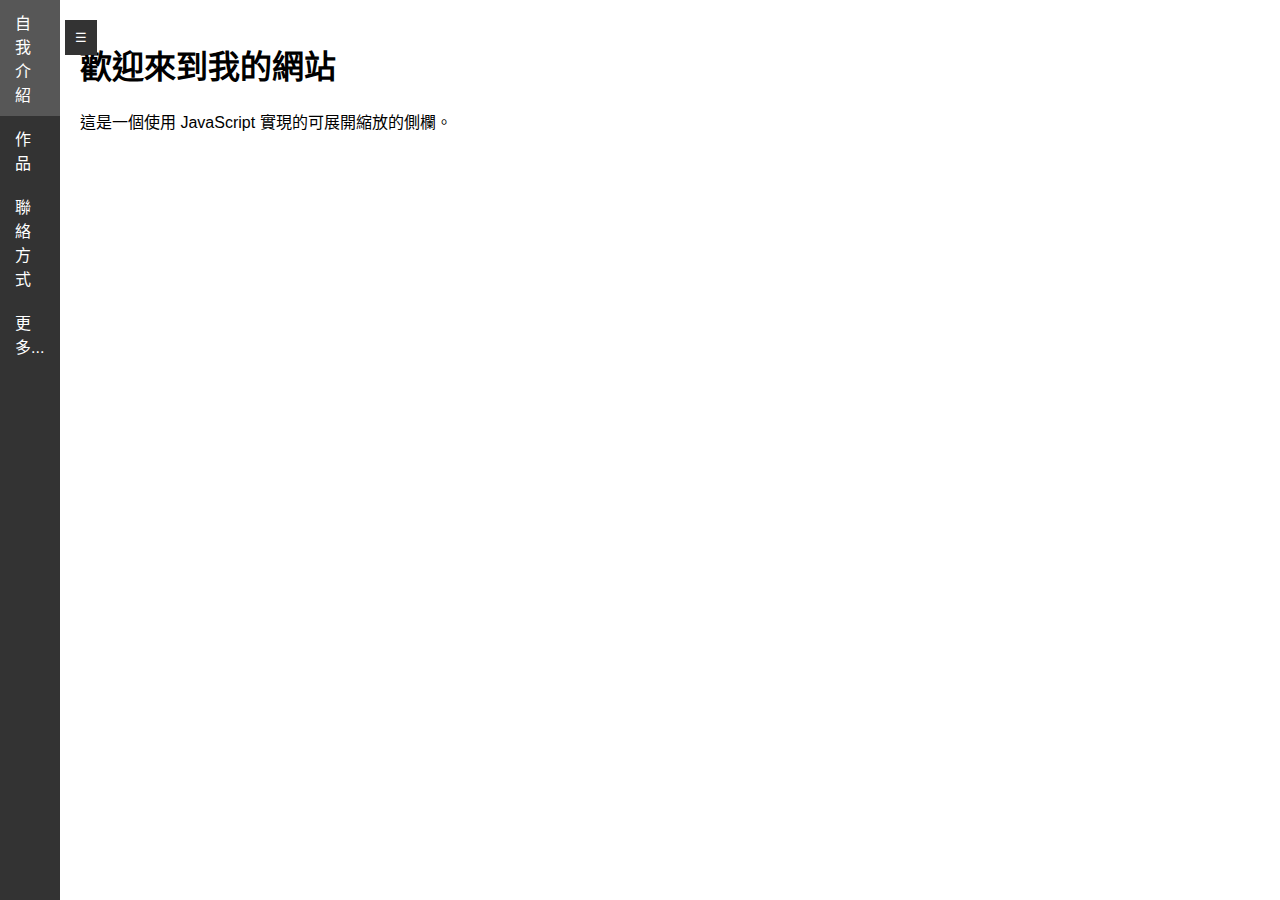
==== hw6.2/index.html @ 7b9666ff "Create index.html" ====
<!DOCTYPE html>
<html lang="zh-TW">
<head>
    <meta charset="UTF-8">
    <meta name="viewport" content="width=device-width, initial-scale=1.0">
    <title>可展開縮放的側欄 - JavaScript</title>
    <style>
        body {
            margin: 0;
            font-family: Arial, sans-serif;
            display: flex;
        }
        .sidebar {
            width: 60px;
            height: 100vh;
            background-color: #333;
            overflow-x: hidden;
            transition: width 0.5s;
        }
        .sidebar.expanded {
            width: 250px;
        }
        .sidebar a {
            display: block;
            padding: 10px 15px;
            color: white;
            text-decoration: none;
        }
        .sidebar a:hover {
            background-color: #575757;
        }
        .content {
            flex: 1;
            padding: 20px;
        }
        .toggle-btn {
            position: absolute;
            top: 20px;
            left: 65px;
            cursor: pointer;
            background-color: #333;
            color: white;
            border: none;
            padding: 10px;
        }
    </style>
</head>
<body>
    <div class="sidebar" id="sidebar">
        <a href="#" onclick="showContent('about')">自我介紹</a>
        <a href="#" onclick="showContent('projects')">作品</a>
        <a href="#" onclick="showContent('contact')">聯絡方式</a>
        <a href="#" onclick="showContent('more')">更多...</a>
    </div>
    <button class="toggle-btn" id="toggleBtn">☰</button>
    <div class="content" id="content">
        <h1>歡迎來到我的網站</h1>
        <p>這是一個使用 JavaScript 實現的可展開縮放的側欄。</p>
    </div>
    <script src="script.js"></script>
</body>
</html>
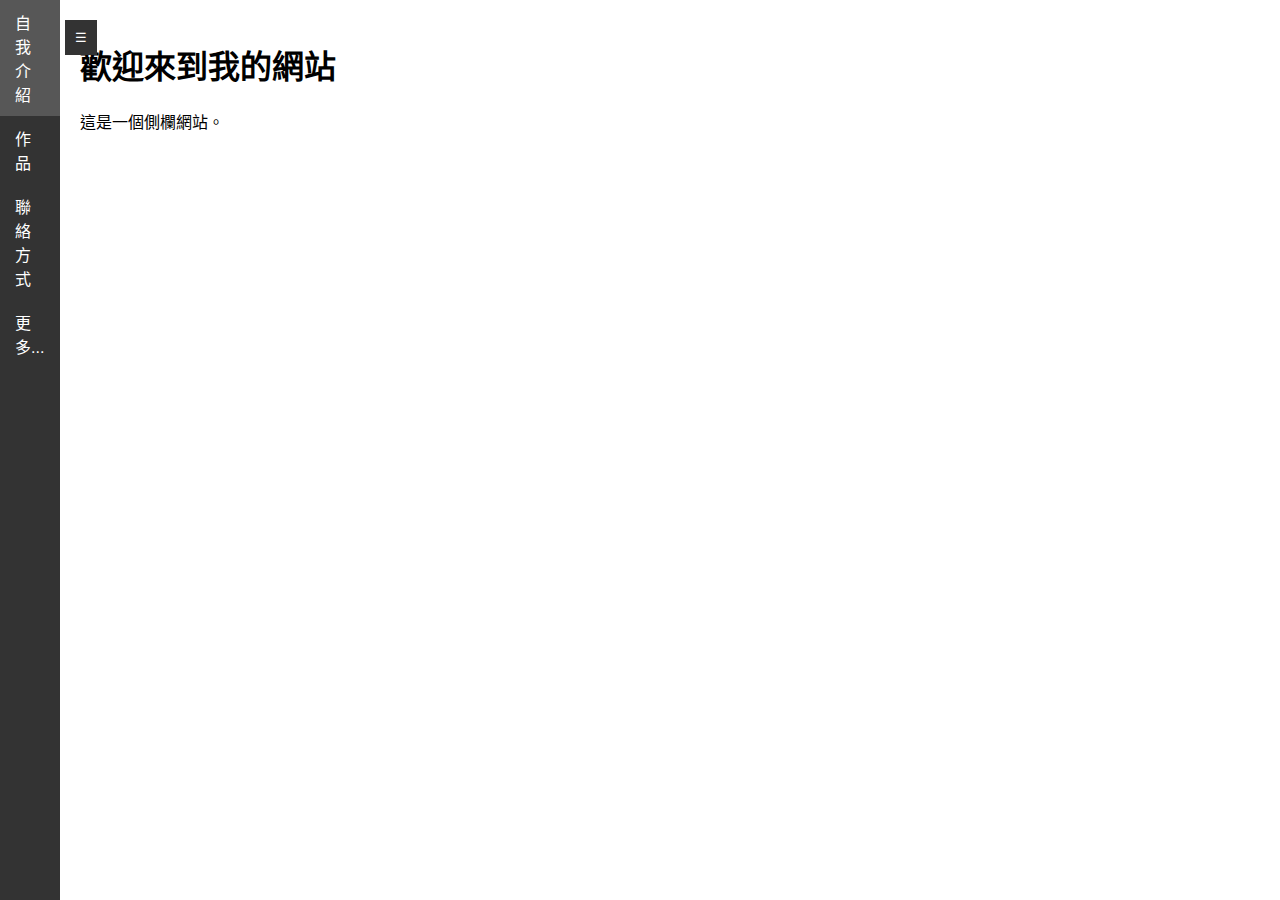
==== commit 34152648: "Update index.html" ====
--- a/hw6.2/index.html
+++ b/hw6.2/index.html
@@ -55,7 +55,7 @@
     <button class="toggle-btn" id="toggleBtn">☰</button>
     <div class="content" id="content">
         <h1>歡迎來到我的網站</h1>
-        <p>這是一個使用 JavaScript 實現的可展開縮放的側欄。</p>
+        <p>這是一個側欄網站。</p>
     </div>
     <script src="script.js"></script>
 </body>
